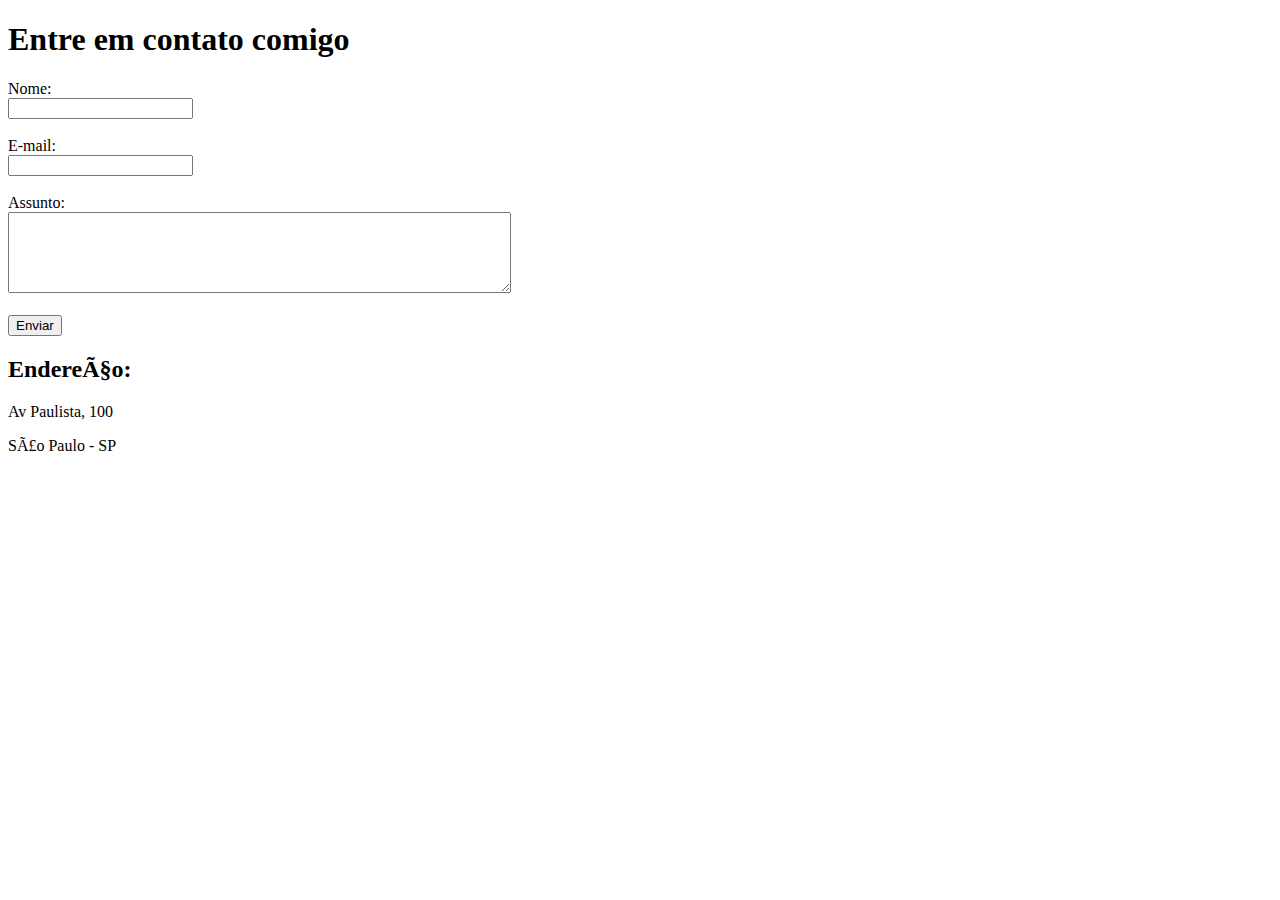
==== contato.html @ 8a048ada "adicionando pagina home e contato" ====
<!DOCTYPE html>
<html lang="pt-br>
<head>
    <meta charset="UTF-8">
    <meta http-equiv="X-UA-Compatible" content="IE=edge">
    <meta name="viewport" content="width=device-width, initial-scale=1.0">
    <title>Contato</title>
</head>
<body>
    <h1>Entre em contato comigo</h1>

<form>
    <label for="nome">Nome:</label> <br>
    <input type="text" id="nome">
    <br>
    <br>
    <label for="email">E-mail:</label> <br>
    <input type="email" id="email">
    <br>
    <br>
    <label for="assunto">Assunto:</label> <br>
    <textarea name="assunto" id="assunto" cols="60" rows="5"></textarea>
    <br>
    <br>
    <button>Enviar</button>
</form> 
    
    <h2>Endereço:</h2>

    <p>Av Paulista, 100</p>
    <p>São Paulo - SP</p>

    <iframe src="https://www.google.com/maps/embed?pb=!1m18!1m12!1m3!1d3657.0980322469036!2d-46.654126285022166!3d-23.56492238468107!2m3!1f0!2f0!3f0!3m2!1i1024!2i768!4f13.1!3m3!1m2!1s0x94ce5994f2e15a7d%3A0xdeb92126793e5e90!2sAv.%20Paulista%2C%201000%20-%20Bela%20Vista%2C%20S%C3%A3o%20Paulo%20-%20SP%2C%2001310-100!5e0!3m2!1spt-BR!2sbr!4v1658579973668!5m2!1spt-BR!2sbr" 
    width="500" height="350" style="border:0;" allowfullscreen="" loading="lazy" referrerpolicy="no-referrer-when-downgrade"></iframe>

</body>
</html>
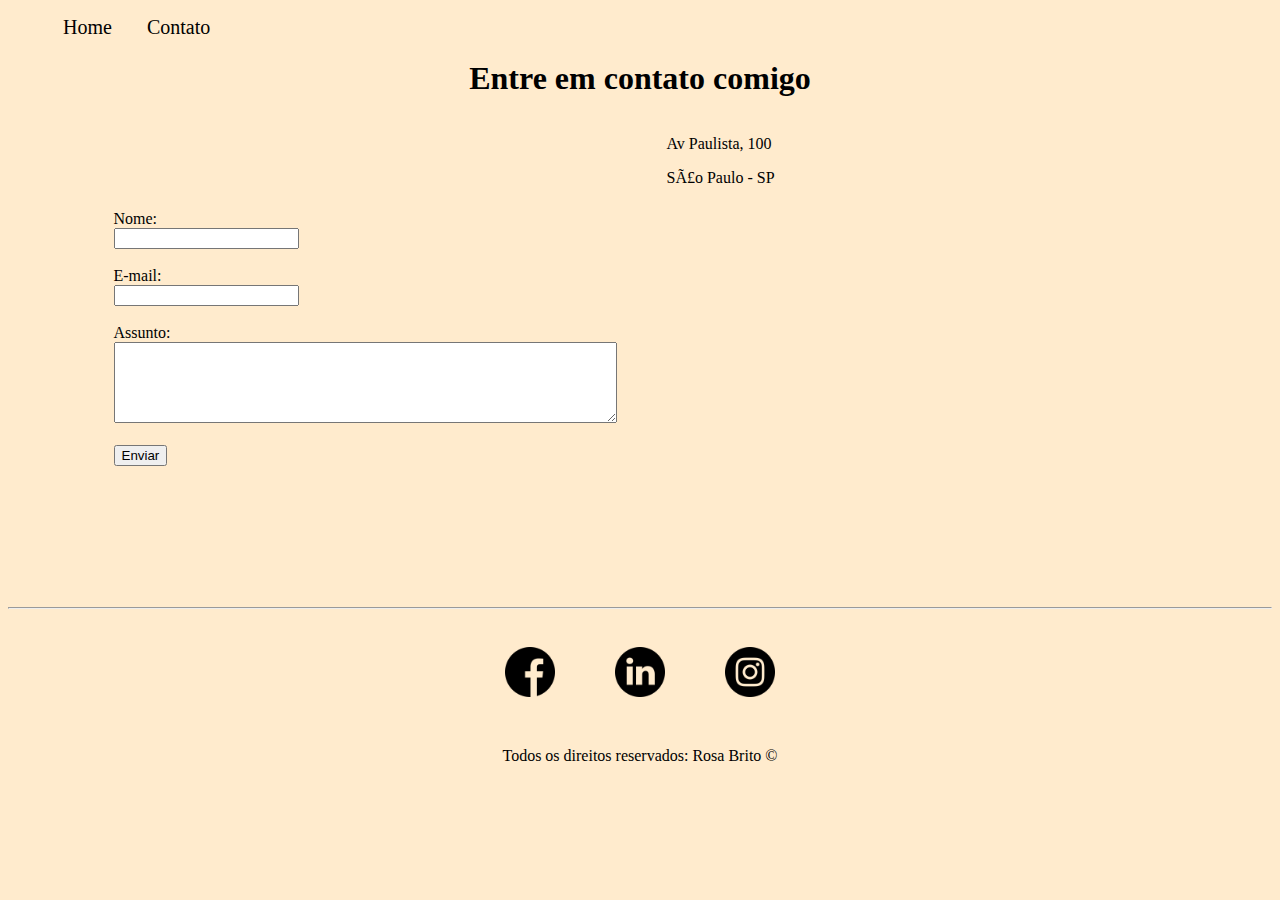
==== commit 39592d1e: "estilizando paginas com css" ====
--- a/contato.html
+++ b/contato.html
@@ -5,27 +5,40 @@
     <meta http-equiv="X-UA-Compatible" content="IE=edge">
     <meta name="viewport" content="width=device-width, initial-scale=1.0">
     <title>Contato</title>
+    <link rel="stylesheet" href="assets/css/style.css">
 </head>
 <body>
-    <h1>Entre em contato comigo</h1>
+    <ul id="menu">
+        <li>
+            <a href="index.html"> Home </a>
+        </li>
+        <li>
+            <a href="contato.html" target="_blank"> Contato </a>
+        </li>
+    </ul>
 
-<form>
-    <label for="nome">Nome:</label> <br>
-    <input type="text" id="nome">
-    <br>
-    <br>
-    <label for="email">E-mail:</label> <br>
-    <input type="email" id="email">
-    <br>
-    <br>
-    <label for="assunto">Assunto:</label> <br>
-    <textarea name="assunto" id="assunto" cols="60" rows="5"></textarea>
-    <br>
-    <br>
-    <button>Enviar</button>
-</form> 
-    
-    <h2>Endereço:</h2>
+    <h1 class="center">Entre em contato comigo</h1>
+
+    <div class="container mb-50">
+        <div>
+            <form>
+                <label for="nome">Nome:</label> <br>
+                <input type="text" id="nome">
+                <br>
+                <br>
+                <label for="email">E-mail:</label> <br>
+                <input type="email" id="email">
+                <br>
+                <br>
+                <label for="assunto">Assunto:</label> <br>
+                <textarea name="assunto" id="assunto" cols="60" rows="5"></textarea>
+                <br>
+                <br>
+                <button>Enviar</button>
+            </form> 
+        </div>
+
+        <div class="ml-50">
 
     <p>Av Paulista, 100</p>
     <p>São Paulo - SP</p>
@@ -33,5 +46,30 @@
     <iframe src="https://www.google.com/maps/embed?pb=!1m18!1m12!1m3!1d3657.0980322469036!2d-46.654126285022166!3d-23.56492238468107!2m3!1f0!2f0!3f0!3m2!1i1024!2i768!4f13.1!3m3!1m2!1s0x94ce5994f2e15a7d%3A0xdeb92126793e5e90!2sAv.%20Paulista%2C%201000%20-%20Bela%20Vista%2C%20S%C3%A3o%20Paulo%20-%20SP%2C%2001310-100!5e0!3m2!1spt-BR!2sbr!4v1658579973668!5m2!1spt-BR!2sbr" 
     width="500" height="350" style="border:0;" allowfullscreen="" loading="lazy" referrerpolicy="no-referrer-when-downgrade"></iframe>
 
+        </div>
+    </div>
+
+    <hr>
+    <footer>
+
+        <div class="container">
+            <a href="https://www.facebook.com/rosa.brito.14/" target="_blank">
+            <img class="tm-social" src="assets/img/facebook.png" alt="Logo do Facebook">
+            </a>
+
+            <a href="https://www.linkedin.com/in/rosabrito/" target="_blank">
+            <img class="tm-social" src="assets/img/linkedin.png" alt="Logo do Linbedin">
+            </a>
+
+            <a href="https://www.instagram.com/humberosa/" target="_blank">
+            <img class="tm-social" src="assets/img/instagram.png" alt="Logo do Instagram">
+            </a>
+
+        </div>
+        <p class="center">
+        Todos os direitos reservados: Rosa Brito &copy;
+        </P>
+    </footer>
+
 </body>
 </html>--- a/assets/css/style.css
+++ b/assets/css/style.css
@@ -0,0 +1,68 @@
+/*Estilo da página index.html*/
+body{
+    background-color: blanchedalmond;
+}
+
+.center {
+    text-align: center;
+}
+
+.justify{
+    text-align: justify;
+}
+
+.container{
+    display: flex;
+    flex-flow: row;
+    justify-content: center;
+    align-items: center;
+}
+
+#menu li {
+    display: inline;
+    padding: 15px;  
+}
+
+#menu li a {
+    text-decoration: none;
+    color: black;
+    font-size: 20px
+
+}
+
+#menu li a:hover {
+    color: grey;
+    
+}
+
+.p-30 {
+padding: 30px;
+
+}
+
+.br-50{
+    border-radius: 50%;
+}
+
+.wh{
+    width:500px;
+    height: 500px;
+}
+
+.tm-social {
+    width: 50px;
+    height: 50px;
+    padding: 30px;
+}
+
+.mb-50{
+    margin-bottom: 50px;
+}
+
+
+/*Estilo da página contato.html*/
+
+.ml-50 {
+    margin-left: 50px;
+
+}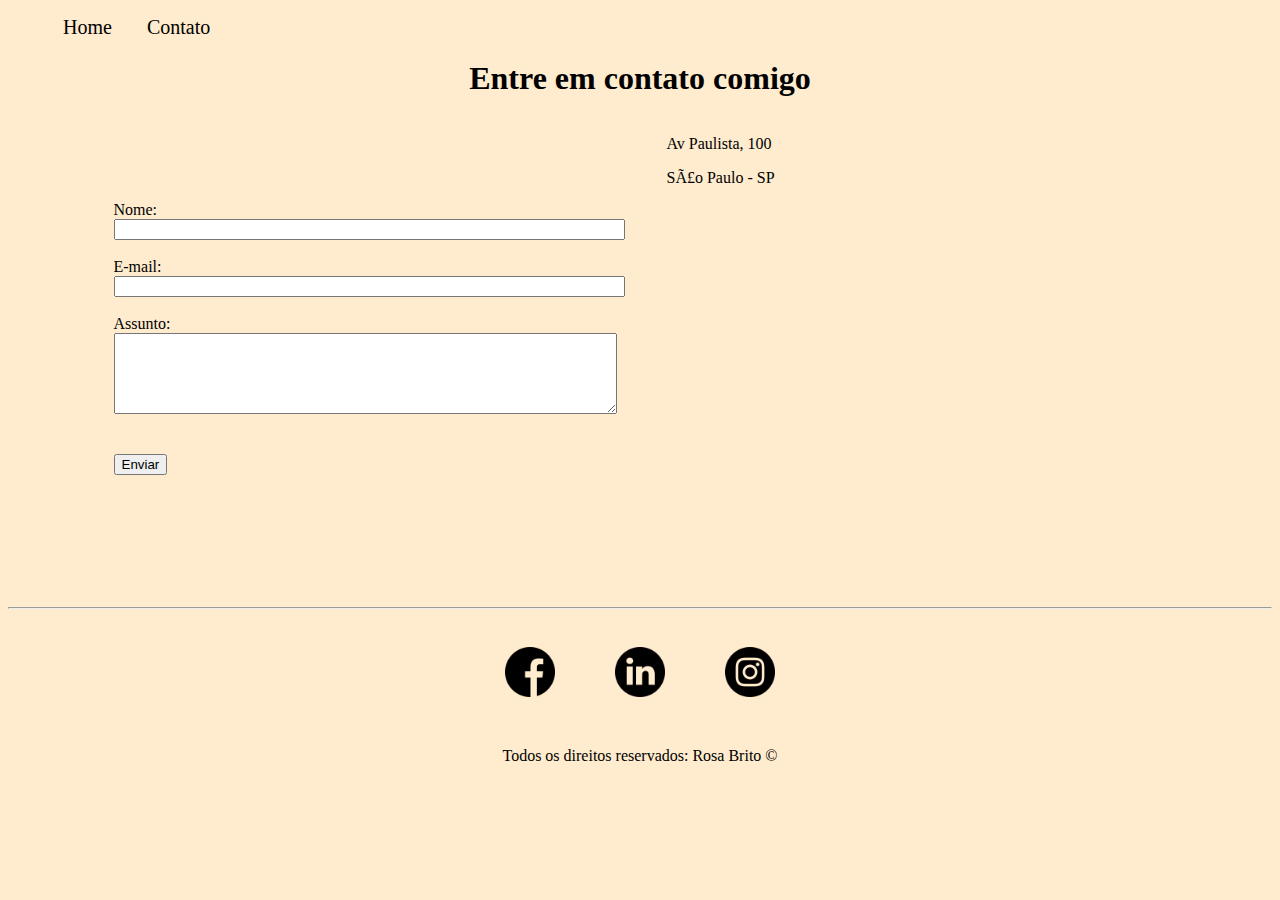
==== commit aba6a019: "adicionando javascript" ====
--- a/contato.html
+++ b/contato.html
@@ -23,18 +23,19 @@
         <div>
             <form>
                 <label for="nome">Nome:</label> <br>
-                <input type="text" id="nome">
+                <input type="text" id="nome" onkeyup='validaNome()'>
+                <div id='txtNome'></div>
+                <br>
+                <label for="email">E-mail:</label> <br>
+                <input type="email" id="email" onkeyup='validaEmail()'>
+                <div id='txtEmail'></div>
+                <br>
+                <label for="assunto">Assunto:</label> <br>
+                <textarea name="assunto" id="assunto" cols="60" rows="5" onkeyup="validaAssunto()"></textarea>
+                <div id='txtAssunto'></div>
                 <br>
                 <br>
-                <label for="email">E-mail:</label> <br>
-                <input type="email" id="email">
-                <br>
-                <br>
-                <label for="assunto">Assunto:</label> <br>
-                <textarea name="assunto" id="assunto" cols="60" rows="5"></textarea>
-                <br>
-                <br>
-                <button>Enviar</button>
+                <button onclick="enviar()" >Enviar</button>
             </form> 
         </div>
 
@@ -44,7 +45,7 @@
     <p>São Paulo - SP</p>
 
     <iframe src="https://www.google.com/maps/embed?pb=!1m18!1m12!1m3!1d3657.0980322469036!2d-46.654126285022166!3d-23.56492238468107!2m3!1f0!2f0!3f0!3m2!1i1024!2i768!4f13.1!3m3!1m2!1s0x94ce5994f2e15a7d%3A0xdeb92126793e5e90!2sAv.%20Paulista%2C%201000%20-%20Bela%20Vista%2C%20S%C3%A3o%20Paulo%20-%20SP%2C%2001310-100!5e0!3m2!1spt-BR!2sbr!4v1658579973668!5m2!1spt-BR!2sbr" 
-    width="500" height="350" style="border:0;" allowfullscreen="" loading="lazy" referrerpolicy="no-referrer-when-downgrade"></iframe>
+    width="500" height="350" style="border:0;" allowfullscreen="" loading="lazy" referrerpolicy="no-referrer-when-downgrade" onmousemove="mapaZoom()" onmouseout="mapaNormal()" id='mapa'></iframe>
 
         </div>
     </div>
@@ -71,5 +72,7 @@
         </P>
     </footer>
 
+    <script src="assets/js/script.js"></script>
+
 </body>
 </html>